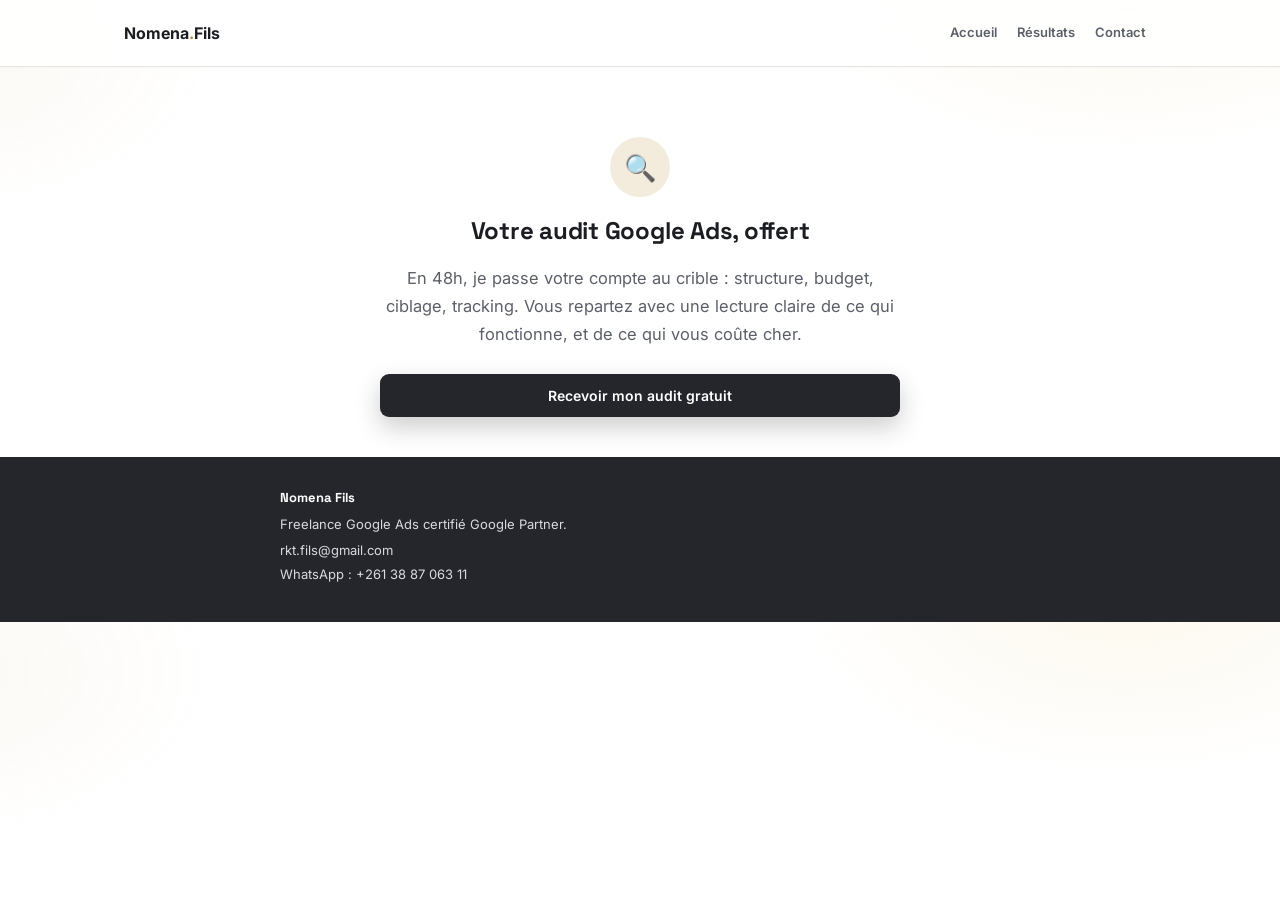
==== audit.html @ e772b48d "Add files via upload" ====
<!DOCTYPE html>
<html lang="fr">
<head>
<meta charset="UTF-8">
<meta name="viewport" content="width=device-width, initial-scale=1.0">
<title>Audit Google Ads gratuit — Nomena Fils - Performance Manager Google Ads</title>
<meta name="description" content="Recevez un audit gratuit de votre compte Google Ads : structure, budget, ciblage et tracking passés au crible en 48h.">
<link rel="preconnect" href="https://fonts.googleapis.com">
<link href="https://fonts.googleapis.com/css2?family=Space+Grotesk:wght@500;600;700&family=Inter:wght@400;500;600&display=swap" rel="stylesheet">
<link rel="stylesheet" href="style.css">
</head>
<body>

<header>
  <div class="header-inner">
    <a class="logo" href="index.html">Nomena<span>.</span>Fils</a>
    <nav class="mainnav">
      <a href="index.html">Accueil</a>
      <a href="resultats.html">Résultats</a>
      <a href="contact.html">Contact</a>
    </nav>
  </div>
</header>

<div class="center-page">
  <div class="inner">
    <div class="icon-circle">🔍</div>
    <h1 class="hero" style="font-size:24px;">Votre audit Google Ads, offert</h1>
    <p class="lede">En 48h, je passe votre compte au crible : structure, budget, ciblage, tracking. Vous repartez avec une lecture claire de ce qui fonctionne, et de ce qui vous coûte cher.</p>
    <a class="btn btn-primary btn-block" href="contact.html">Recevoir mon audit gratuit</a>
  </div>
</div>

<footer>
  <div class="foot-inner">
    <div class="foot-title">Nomena Fils</div>
    <p style="margin:0 0 4px;">Freelance Google Ads certifié Google Partner.</p>
    <div class="foot-contacts">
      <a href="mailto:rkt.fils@gmail.com">rkt.fils@gmail.com</a>
      <a href="#">WhatsApp : +261 38 87 063 11</a>
    </div>
  </div>
</footer>

</body>
</html>
---- style.css ----
:root{
  --bg:#FFFFFF;
  --bg-soft:#F6F5F1;
  --ink:#1B1D22;
  --ink-soft:#5B5F68;
  --line:#E7E5DF;
  --accent:#B8862E;
  --accent-ink:#7A5A1E;
  --dark:#25262B;
  --dark-soft:#32333A;
  --dark-accent:#E7B84C;
  --cream:#F3ECDD;
  --shadow-sm:0 1px 2px rgba(27,29,34,0.05), 0 1px 1px rgba(27,29,34,0.04);
  --shadow-md:0 8px 24px rgba(27,29,34,0.08), 0 2px 6px rgba(27,29,34,0.05);
  --shadow-lg:0 20px 48px rgba(27,29,34,0.14), 0 6px 16px rgba(27,29,34,0.08);
  --shadow-gold:0 12px 28px rgba(184,134,46,0.22);
}
*{box-sizing:border-box;}
html{ scroll-behavior:smooth; }
body{
  margin:0;
  font-family:'Inter',system-ui,sans-serif;
  color:var(--ink);
  background:
    radial-gradient(560px 320px at 88% -6%, rgba(231,184,76,0.10), transparent 60%),
    radial-gradient(480px 280px at -6% 8%, rgba(184,134,46,0.06), transparent 60%),
    var(--bg);
}
h1,h2,h3{font-family:'Space Grotesk',sans-serif; margin:0; letter-spacing:-0.01em;}
a{ color:inherit; }
.wrap{ max-width:720px; margin:0 auto; }
.wrap-wide{ max-width:900px; margin:0 auto; }
@keyframes fadeUp{ from{ opacity:0; transform:translateY(14px); } to{ opacity:1; transform:translateY(0); } }
.fade-up{ animation:fadeUp .7s cubic-bezier(.2,.7,.2,1) both; }
.fade-up.d1{ animation-delay:.08s; }
.fade-up.d2{ animation-delay:.16s; }
.fade-up.d3{ animation-delay:.24s; }

/* Header / nav */
header{
  position:sticky; top:0; z-index:10;
  background:rgba(255,255,255,0.86);
  backdrop-filter:blur(10px) saturate(160%);
  border-bottom:1px solid var(--line);
  box-shadow:0 1px 0 rgba(27,29,34,0.02);
}
.header-inner{
  max-width:720px; margin:0 auto;
  padding:16px 18px;
  display:flex; align-items:center; justify-content:space-between;
}
.logo{ font-size:16px; font-weight:700; text-decoration:none; color:var(--ink); }
.logo span{ color:var(--accent); }
nav.mainnav{ display:flex; align-items:center; flex-wrap:wrap; }
nav.mainnav a{
  font-size:13px; font-weight:600; text-decoration:none;
  color:var(--ink-soft);
  position:relative; padding:6px 10px 8px;
  transition:color .18s ease;
}
nav.mainnav a.nav-cta{ padding:9px 16px; margin-left:6px; }
nav.mainnav a:not(.nav-cta)::after{
  content:""; position:absolute; left:0; right:100%; bottom:-2px; height:2px;
  background:var(--accent); border-radius:2px; transition:right .22s ease;
}
nav.mainnav a.current::after, nav.mainnav a:not(.nav-cta):hover::after{ right:0; }
nav.mainnav a.current, nav.mainnav a:hover{ color:var(--accent-ink); }
.nav-cta{
  font-size:13px; font-weight:600; text-decoration:none;
  background:var(--accent); color:#fff !important;
  padding:9px 16px; border-radius:8px;
  box-shadow:var(--shadow-gold);
  transition:transform .18s ease, box-shadow .18s ease, background .18s ease;
}
.nav-cta:hover{ background:var(--accent-ink); transform:translateY(-1px); box-shadow:0 14px 30px rgba(184,134,46,0.3); }

.btn{
  display:inline-block;
  font-family:'Inter',sans-serif;
  font-weight:600;
  font-size:14px;
  text-decoration:none;
  border-radius:9px;
  padding:13px 20px;
  cursor:pointer;
  border:none;
  text-align:center;
  transition:transform .18s cubic-bezier(.2,.7,.3,1), box-shadow .18s ease, background .18s ease, filter .18s ease;
}
.btn-primary{ background:var(--dark); color:#fff !important; box-shadow:0 10px 24px rgba(27,29,34,0.22); }
.btn-primary:hover{ background:#000; transform:translateY(-2px); box-shadow:0 16px 32px rgba(27,29,34,0.28); }
.btn-accent{ background:var(--accent); color:#fff !important; box-shadow:var(--shadow-gold); }
.btn-accent:hover{ background:var(--accent-ink); transform:translateY(-2px); box-shadow:0 16px 34px rgba(184,134,46,0.32); }
.btn-outline{ background:#fff; color:var(--ink) !important; border:1.5px solid var(--line); }
.btn-outline:hover{ border-color:var(--accent); color:var(--accent-ink) !important; transform:translateY(-2px); box-shadow:var(--shadow-md); }
.btn-wa{ background:#25D366; color:#fff !important; box-shadow:0 10px 24px rgba(37,211,102,0.28); }
.btn-wa:hover{ transform:translateY(-2px); box-shadow:0 16px 32px rgba(37,211,102,0.34); }
.btn-block{ display:block; width:100%; }
.btn:active{ transform:translateY(0); }

section{ padding:60px 18px; }
.soft{ background:linear-gradient(180deg, var(--bg-soft), #F9F8F5); }

.eyebrow{
  font-size:12px; font-weight:600; letter-spacing:.06em;
  text-transform:uppercase; color:var(--accent-ink); margin-bottom:10px;
}
.hero-face{ padding-top:56px; padding-bottom:8px; position:relative; overflow:hidden; }
.hero-grid{ display:flex; align-items:center; gap:28px; }
.hero-grid > div:first-child{ flex:1 1 55%; min-width:0; }
.hero-grid > .hero-visual{ flex:1 1 40%; }
@media (max-width:820px){ .hero-grid{ flex-direction:column; } .hero-grid > div:first-child, .hero-grid > .hero-visual{ flex:1 1 auto; width:100%; } }
.name-label{ font-size:14px; font-weight:600; color:var(--accent-ink); margin:0 0 10px; display:flex; align-items:center; gap:8px; }
.name-label::before{ content:""; width:7px; height:7px; border-radius:50%; background:var(--accent); box-shadow:0 0 0 4px rgba(184,134,46,0.15); }
h1.hero{ font-size:34px; line-height:1.25; margin-bottom:18px; max-width:600px; }
p.lede{ font-size:15.5px; color:var(--ink-soft); line-height:1.7; margin:0 0 26px; max-width:520px; }
.cta-row{ display:flex; gap:12px; flex-wrap:wrap; margin-bottom:30px; }

.hero-photo-placeholder{
  width:100%; max-width:260px; aspect-ratio:1/1; border-radius:16px;
  background:var(--bg-soft); border:1.5px dashed var(--line);
  display:flex; align-items:center; justify-content:center;
  color:var(--ink-soft); font-size:13px; text-align:center; padding:16px;
  margin-bottom:28px;
}
.partner-badge{
  display:flex; align-items:center; gap:14px;
  background:#fff; border:1px solid var(--line); border-radius:14px;
  padding:14px 16px; box-shadow:var(--shadow-md); width:fit-content;
  transition:transform .2s ease, box-shadow .2s ease;
}
.partner-badge:hover{ transform:translateY(-2px); box-shadow:var(--shadow-lg); }
.partner-badge-text{ font-size:13px; color:var(--ink-soft); line-height:1.5; }
.partner-badge-text b{ color:var(--ink); font-size:14px; }

/* Decorative hero visual — abstract performance graphic (no photo available) */
.hero-visual{
  position:relative; border-radius:22px;
  background:linear-gradient(160deg,var(--dark) 0%, var(--dark-soft) 100%);
  box-shadow:var(--shadow-lg);
  aspect-ratio:1/1; max-width:340px; margin:0 auto;
  overflow:hidden;
}
.hero-visual::before{
  content:""; position:absolute; inset:0;
  background:radial-gradient(220px 160px at 78% 12%, rgba(231,184,76,0.25), transparent 65%);
}
.hero-visual svg{ position:relative; width:100%; height:100%; display:block; }
@media (max-width:820px){ .hero-visual{ max-width:100%; aspect-ratio:16/10; margin-top:8px; } }

/* Hero stats visual — replaces the decorative chart with real numbers */
.hero-stats-visual{ display:flex; flex-wrap:wrap; gap:12px; padding:20px; align-content:center; }
.hero-stat{
  flex:1 1 calc(50% - 6px);
  display:flex; flex-direction:column; align-items:center; justify-content:center; text-align:center;
  padding:22px 12px;
  border-radius:13px;
  background:linear-gradient(155deg, #A6A9B2 0%, #74777F 55%, #5C5E65 100%);
  box-shadow:0 6px 16px rgba(0,0,0,0.28), inset 0 1px 0 rgba(255,255,255,0.22), inset 0 -1px 0 rgba(0,0,0,0.15);
  transition:transform .2s ease, box-shadow .2s ease;
}
.hero-stat:hover{ transform:translateY(-2px); box-shadow:0 10px 22px rgba(0,0,0,0.32), inset 0 1px 0 rgba(255,255,255,0.25); }
.hero-stat-num{ font-family:'Space Grotesk',sans-serif; font-weight:700; font-size:32px; color:#fff; line-height:1; text-shadow:0 1px 2px rgba(0,0,0,0.2); }
.hero-stat-cap{ font-size:12px; color:#EDEDEF; margin-top:8px; line-height:1.4; opacity:.92; }
@media (max-width:820px){ .hero-stat-num{ font-size:29px; } }
@media (max-width:600px){ .hero-stat{ padding:18px 8px; } .hero-stat-num{ font-size:26px; } .hero-stat-cap{ font-size:11px; } }

/* Le bloc "chiffres clés" est une grille de texte, pas une image : on annule le
   ratio forcé hérité de .hero-visual (qui coupait le contenu) et on laisse la
   hauteur s'adapter au contenu, sur mobile comme sur desktop. */
.hero-stats-visual{ aspect-ratio:auto; overflow:visible; }

.bio-text{ font-size:16px !important; line-height:1.75 !important; }

.section-title{
  font-size:13px; font-weight:600; letter-spacing:.03em;
  color:var(--ink-soft); margin:0 0 22px;
  position:relative; padding-left:30px;
}
.section-title::before{ content:""; position:absolute; left:0; top:7px; width:20px; height:2px; background:var(--accent); border-radius:2px; }
.section-title b{ color:var(--ink); font-weight:700; }

.presta-list{ display:flex; flex-direction:column; gap:0; margin-top:6px; max-width:600px; }
.presta-item{
  display:flex; align-items:center; gap:14px;
  font-size:14.5px; color:var(--ink);
  padding:16px 14px; border-bottom:1px solid var(--line);
  border-radius:10px;
  transition:background .18s ease, transform .18s ease, padding-left .18s ease;
}
.presta-item:hover{ background:#fff; box-shadow:var(--shadow-sm); transform:translateX(2px); }
.presta-item:last-child{ border-bottom:none; }
.presta-check{
  width:24px; height:24px; flex:0 0 24px; border-radius:50%;
  background:var(--cream); color:var(--accent-ink);
  display:flex; align-items:center; justify-content:center;
  font-size:12px; font-weight:700;
  transition:background .18s ease, color .18s ease, transform .18s ease;
}
.presta-item:hover .presta-check{ background:var(--accent); color:#fff; transform:scale(1.08); }

.result-teaser{ display:flex; flex-direction:column; gap:12px; margin-top:16px; max-width:560px; }
.result-mini{ background:#fff; border:1px solid var(--line); border-radius:12px; padding:15px 16px; transition:transform .2s ease, box-shadow .2s ease, border-color .2s ease; }
.result-mini:hover{ transform:translateY(-3px); box-shadow:var(--shadow-md); border-color:transparent; }
.result-mini .tag{
  display:inline-block; font-size:11px; font-weight:700; text-transform:uppercase;
  letter-spacing:.03em; color:var(--accent-ink); background:var(--cream);
  padding:3px 9px; border-radius:6px; margin-bottom:8px;
}
.result-mini .headline{ font-size:14px; font-weight:600; margin-bottom:3px; }
.result-mini .metric{ font-size:13px; color:var(--ink-soft); }
.result-mini .metric b{ color:var(--ink); }
.link-more{
  font-size:14px; font-weight:600; color:var(--accent-ink);
  text-decoration:none; display:inline-flex; align-items:center; gap:5px; margin-top:10px;
  transition:gap .18s ease;
}
.link-more:hover{ gap:9px; }

.results-grid{ display:flex; flex-direction:column; gap:20px; }
.result-card{
  background:#fff; border:1px solid var(--line); border-radius:16px;
  padding:24px 22px; margin-bottom:0; max-width:600px;
  box-shadow:var(--shadow-sm);
  transition:transform .2s ease, box-shadow .2s ease;
}
.result-card:hover{ transform:translateY(-3px); box-shadow:var(--shadow-lg); }
.result-card .tag{
  display:inline-block; font-size:11px; font-weight:700; text-transform:uppercase;
  letter-spacing:.03em; color:var(--accent-ink); background:var(--cream);
  padding:3px 9px; border-radius:6px; margin-bottom:10px;
}
.result-card h3{ font-size:17px; margin-bottom:5px; }
.result-card .defi{ font-size:13px; color:var(--ink-soft); margin-bottom:16px; }

.metric-grid-v2{ display:flex; flex-wrap:wrap; gap:12px; }
.metric-box-v2{ flex:1 1 calc(50% - 6px); min-width:130px; border-radius:12px; padding:16px 15px 15px; color:#fff; box-shadow:0 8px 18px rgba(0,0,0,0.12); transition:transform .2s ease, box-shadow .2s ease; }
.metric-box-v2:hover{ transform:translateY(-2px) scale(1.015); box-shadow:0 12px 26px rgba(0,0,0,0.18); }
.metric-box-v2 .mlabel{ font-size:12px; font-weight:600; opacity:.92; margin-bottom:7px; }
.metric-box-v2 .mnum{ font-family:'Space Grotesk',sans-serif; font-weight:700; font-size:23px; line-height:1.1; }
.metric-box-v2 .mevo{ font-size:11.5px; margin-top:7px; opacity:.95; }
.metric-box-v2.blue{ background:linear-gradient(155deg,#4285F4,#3367D6); }
.metric-box-v2.red{ background:linear-gradient(155deg,#EA4335,#C5221F); }
.metric-box-v2.yellow{ background:linear-gradient(155deg,#F9AB00,#E37400); }
.metric-box-v2.green{ background:linear-gradient(155deg,#34A853,#188038); }

.pain-list{ display:flex; flex-direction:column; gap:10px; margin-top:16px; max-width:560px; }
.pain-item{
  display:flex; gap:12px; align-items:flex-start; font-size:14.5px; color:var(--ink);
  background:#fff; border:1px solid var(--line); border-radius:12px; padding:15px 16px;
  transition:transform .2s ease, box-shadow .2s ease, border-color .2s ease;
}
.pain-item:hover{ transform:translateY(-2px); box-shadow:var(--shadow-md); border-color:transparent; }
.pain-item b{ color:var(--accent-ink); }

.stats-wrap{ background:linear-gradient(165deg, var(--dark) 0%, #1c1d21 100%); padding:56px 18px; position:relative; overflow:hidden; }
.stats-wrap::before{ content:""; position:absolute; inset:0; background:radial-gradient(420px 260px at 90% 0%, rgba(231,184,76,0.14), transparent 60%); pointer-events:none; }
.stats-head{ max-width:640px; margin:0 auto; color:#fff; margin-bottom:0; position:relative; text-align:center; }
.stats-head::before{ content:""; display:block; width:34px; height:3px; background:var(--dark-accent); border-radius:2px; margin:0 auto 16px; }
.stats-head h2{ font-size:23px; color:#fff; }
.stats-head p{ color:#C7C8CE; font-size:16px; line-height:1.7; margin:10px auto 0; max-width:580px; }
.stats-grid{ max-width:720px; margin:0 auto; display:flex; gap:14px; position:relative; }
.stat-card{ flex:1 1 0; background:var(--dark-soft); border:1px solid rgba(255,255,255,0.06); border-radius:14px; padding:20px 17px 18px; transition:transform .2s ease, background .2s ease, box-shadow .2s ease; }
.stat-card:hover{ transform:translateY(-3px); background:#3a3b43; box-shadow:0 14px 30px rgba(0,0,0,0.3); }
.stat-bar{ width:26px; height:3px; background:var(--dark-accent); border-radius:2px; margin-bottom:12px; }
.stat-num{ font-family:'Space Grotesk',sans-serif; font-weight:700; font-size:32px; color:#fff; line-height:1; }
.stat-cap{ font-size:12.5px; color:#AFB1B8; margin-top:7px; }
@media (max-width:560px){ .stats-grid{ flex-direction:column; } }

.pill-wrap{ display:flex; flex-wrap:wrap; gap:9px; margin-top:16px; max-width:640px; }
.pill{ font-size:12.5px; font-weight:500; background:var(--cream); color:var(--accent-ink); padding:8px 15px; border-radius:999px; transition:transform .18s ease, background .18s ease, color .18s ease; }
.pill:hover{ background:var(--accent); color:#fff; transform:translateY(-2px); }

.bottom-cta{ background:linear-gradient(165deg,var(--cream),#EFE6CE); text-align:center; padding:64px 20px; position:relative; overflow:hidden; }
.bottom-cta::before{ content:""; position:absolute; inset:0; background:radial-gradient(360px 220px at 15% 100%, rgba(184,134,46,0.14), transparent 60%); pointer-events:none; }
.bottom-cta h2{ font-size:24px; margin-bottom:10px; position:relative; }
.bottom-cta p{ font-size:14px; color:var(--ink-soft); margin:0 0 20px; position:relative; }
.bottom-cta .btn{ position:relative; }

footer{ background:var(--dark); color:#D9DADE; padding:32px 18px 40px; font-size:13px; }
footer .foot-inner{ max-width:720px; margin:0 auto; }
footer .foot-title{ color:#fff; font-weight:700; margin-bottom:10px; font-family:'Space Grotesk',sans-serif; }
footer a{ color:#D9DADE; text-decoration:none; }
.foot-contacts{ display:flex; flex-direction:column; gap:8px; margin-top:10px; }

.center-page{ padding:70px 18px 40px; text-align:center; }
.center-page .inner{ max-width:520px; margin:0 auto; }
.icon-circle{
  width:60px; height:60px; border-radius:50%; background:var(--cream); color:var(--accent-ink);
  display:flex; align-items:center; justify-content:center; font-size:26px; margin:0 auto 20px;
}
.placeholder-box{
  border:1.5px dashed var(--line); border-radius:12px; padding:24px 18px;
  background:var(--bg-soft); font-size:13.5px; color:var(--ink-soft); margin:20px 0; text-align:left;
}
.placeholder-box b{ color:var(--ink); }

form{ display:flex; flex-direction:column; gap:14px; margin-top:18px; max-width:480px; }
label{ font-size:13px; font-weight:600; color:var(--ink); margin-bottom:-8px; }
input, textarea{
  font-family:'Inter',sans-serif; font-size:14px; padding:12px 13px; border-radius:9px;
  border:1.5px solid var(--line); background:#fff; color:var(--ink); resize:none;
}
textarea{ min-height:100px; }
.divider{ height:1px; background:var(--line); margin:26px 0; max-width:480px; }
.contact-direct{ display:flex; flex-direction:column; gap:10px; max-width:480px; }

/* Tools grid */
.tool-grid{ display:flex; flex-wrap:wrap; gap:14px; margin-top:16px; }
.tool-card{
  flex:1 1 calc(50% - 7px); min-width:220px;
  background:#fff; border:1px solid var(--line); border-radius:14px;
  padding:18px 16px; display:flex; flex-direction:column; gap:10px;
  transition:transform .2s ease, box-shadow .2s ease, border-color .2s ease;
}
.tool-card:hover{ transform:translateY(-3px); box-shadow:var(--shadow-md); border-color:transparent; }
.tool-icon{
  width:44px; height:44px; border-radius:12px; flex:0 0 44px;
  background:#fff; border:1px solid var(--line);
  display:flex; align-items:center; justify-content:center;
}
.tool-name{ font-size:14.5px; font-weight:700; color:var(--ink); }
.tool-desc{ font-size:12.5px; color:var(--ink-soft); line-height:1.5; margin-top:-4px; }
@media (min-width:1000px){ .tool-card{ flex:1 1 calc(33.333% - 10px); } }
@media (max-width:600px){ .tool-card{ flex:1 1 100%; } }

/* ============================================================
   DESKTOP — usage optimisé de la largeur, densité d'info accrue
   ============================================================ */
@media (min-width:1000px){
  .wrap{ max-width:760px; }
  .wrap-wide{ max-width:1000px; }
  .header-inner{ max-width:1000px; padding:18px 24px; }

  h1.hero{ font-size:42px; line-height:1.2; }
  p.lede{ font-size:16.5px; }
  .hero-face{ padding-top:76px; padding-bottom:20px; }
  .hero-visual{ max-width:380px; }

  section{ padding:84px 24px; }
  .stats-wrap{ padding:76px 24px; }
  .bottom-cta{ padding:80px 24px; }
  .stats-grid{ max-width:1000px; }
  .stats-head h2{ font-size:27px; }
  .stat-num{ font-size:36px; }

  /* 3 colonnes pour les pain-points (exactement 3 items => pas de reste orphelin) */
  .pain-list{ flex-direction:row; flex-wrap:wrap; gap:14px; max-width:none; }
  .pain-item{ flex:1 1 calc(33.333% - 10px); }

  /* La checklist reste verticale (plus lisible en liste), simplement mieux centrée */
  .presta-list{ margin-left:auto; margin-right:auto; }

  .results-grid{ flex-direction:row; align-items:stretch; }
  .result-card{ flex:1 1 0; max-width:none; }

  .pill-wrap{ max-width:none; }
  .partner-badge{ padding:16px 18px; }
}
@media (min-width:1280px){
  .wrap-wide{ max-width:1080px; }
  .header-inner{ max-width:1080px; }
  .stats-grid{ max-width:1080px; }
}
@media (min-width:1600px){
  .wrap{ max-width:820px; }
  .wrap-wide{ max-width:1220px; }
  .header-inner{ max-width:1220px; }
  .stats-grid{ max-width:1220px; }
  h1.hero{ font-size:46px; }
  .hero-visual{ max-width:420px; }
  body{
    background:
      radial-gradient(900px 560px at 92% -8%, rgba(231,184,76,0.12), transparent 60%),
      radial-gradient(760px 480px at -8% 6%, rgba(184,134,46,0.08), transparent 60%),
      var(--bg);
  }
}

/* ============================================================
   MOBILE — zones tactiles confortables, densité allégée, retours au tap
   ============================================================ */
@media (max-width:600px){
  .header-inner{ padding:14px 16px; }
  .logo{ font-size:15px; }
  nav.mainnav a{ padding:8px 8px; font-size:12.5px; }
  nav.mainnav a.nav-cta{ padding:10px 14px; margin-left:4px; }
}
@media (max-width:420px){
  .header-inner{ flex-wrap:wrap; row-gap:10px; }
  nav.mainnav{ width:100%; justify-content:space-between; }
  nav.mainnav a:not(.nav-cta){ padding-left:0; }

  section{ padding:44px 16px; }
  .stats-wrap{ padding:44px 16px; }
  .bottom-cta{ padding:48px 18px; }

  .hero-face{ padding-top:36px; }
  h1.hero{ font-size:27px; line-height:1.28; }
  p.lede{ font-size:14.5px; }
  .partner-badge{ padding:12px 14px; gap:12px; }
  .partner-badge svg{ width:60px; height:60px; }

  .stats-head h2{ font-size:20px; }
  .stat-num{ font-size:27px; }
  .stat-card{ padding:16px 14px 15px; }

  .section-title{ font-size:12.5px; margin-bottom:18px; }
  h3, .result-card h3{ font-size:15.5px; }

  .metric-box-v2{ padding:13px 12px 12px; }
  .metric-box-v2 .mnum{ font-size:20px; }

  .bottom-cta h2{ font-size:20px; }
  .btn{ padding:14px 18px; font-size:14.5px; }
  .btn-block{ width:100%; }

  /* Zones tactiles confortables (44px min) */
  .pill{ padding:9px 15px; }
  .presta-item{ padding:15px 12px; min-height:44px; }
  nav.mainnav a{ min-height:32px; display:inline-flex; align-items:center; }

  /* Le hover ne se déclenche pas au tap : un retour visuel actif à la place */
  .btn:active{ transform:scale(.97); }
  .pain-item:active, .result-card:active, .result-mini:active, .partner-badge:active{
    transform:scale(.985); box-shadow:var(--shadow-sm);
  }
  .pill:active{ background:var(--accent); color:#fff; }
  .presta-item:active{ background:#fff; }
  .metric-box-v2:active{ transform:scale(.97); }
}
@media (max-width:380px){
  h1.hero{ font-size:24px; }
  .stats-grid{ flex-direction:column; }
  .metric-grid-v2{ gap:9px; }
  .metric-box-v2{ flex:1 1 calc(50% - 5px); min-width:0; }
}
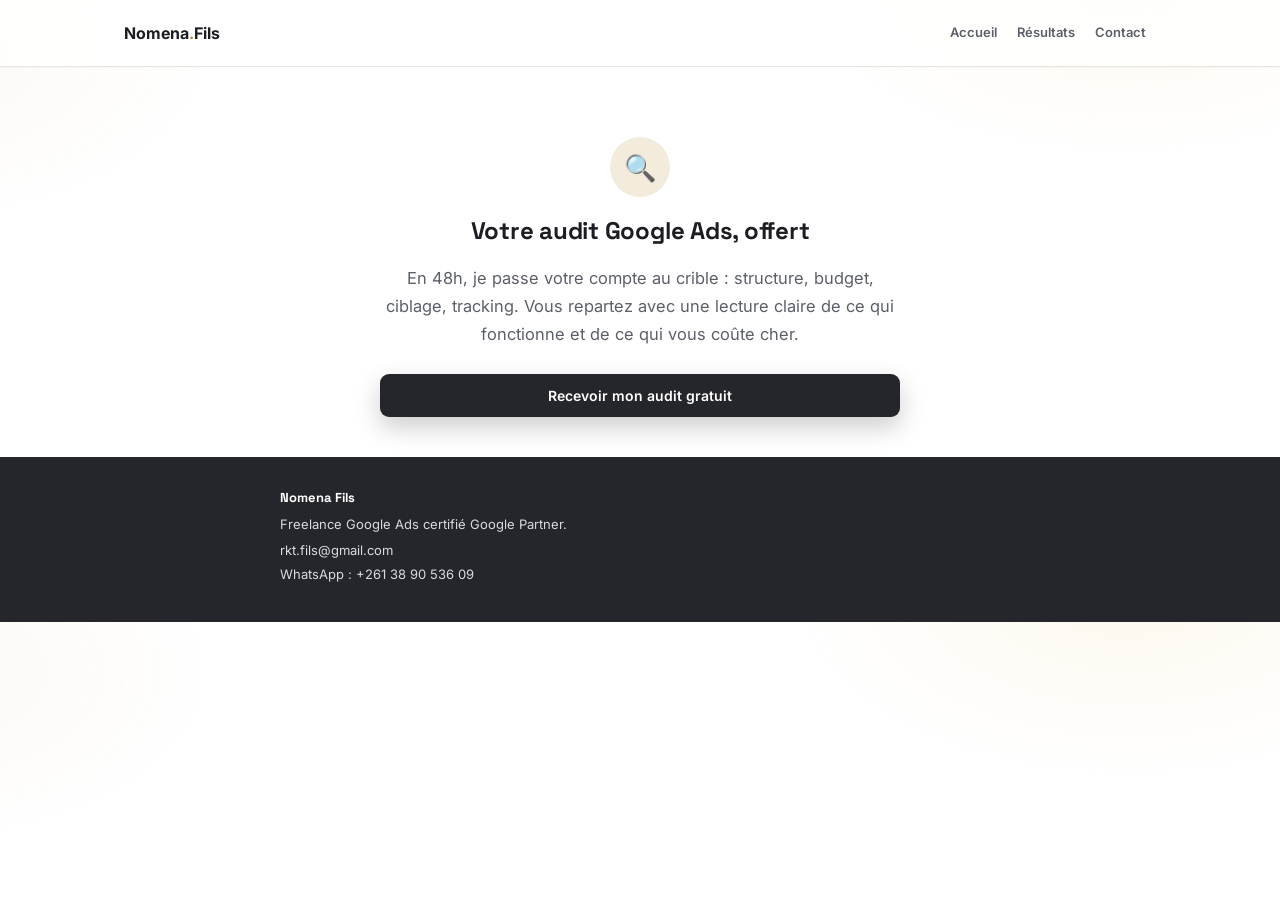
==== commit 15e325df: "Update audit.html" ====
--- a/audit.html
+++ b/audit.html
@@ -26,7 +26,7 @@
   <div class="inner">
     <div class="icon-circle">🔍</div>
     <h1 class="hero" style="font-size:24px;">Votre audit Google Ads, offert</h1>
-    <p class="lede">En 48h, je passe votre compte au crible : structure, budget, ciblage, tracking. Vous repartez avec une lecture claire de ce qui fonctionne, et de ce qui vous coûte cher.</p>
+    <p class="lede">En 48h, je passe votre compte au crible : structure, budget, ciblage, tracking. Vous repartez avec une lecture claire de ce qui fonctionne et de ce qui vous coûte cher.</p>
     <a class="btn btn-primary btn-block" href="contact.html">Recevoir mon audit gratuit</a>
   </div>
 </div>
@@ -37,7 +37,7 @@
     <p style="margin:0 0 4px;">Freelance Google Ads certifié Google Partner.</p>
     <div class="foot-contacts">
       <a href="mailto:rkt.fils@gmail.com">rkt.fils@gmail.com</a>
-      <a href="#">WhatsApp : +261 38 87 063 11</a>
+      <a href="#">WhatsApp : +261 38 90 536 09</a>
     </div>
   </div>
 </footer>
